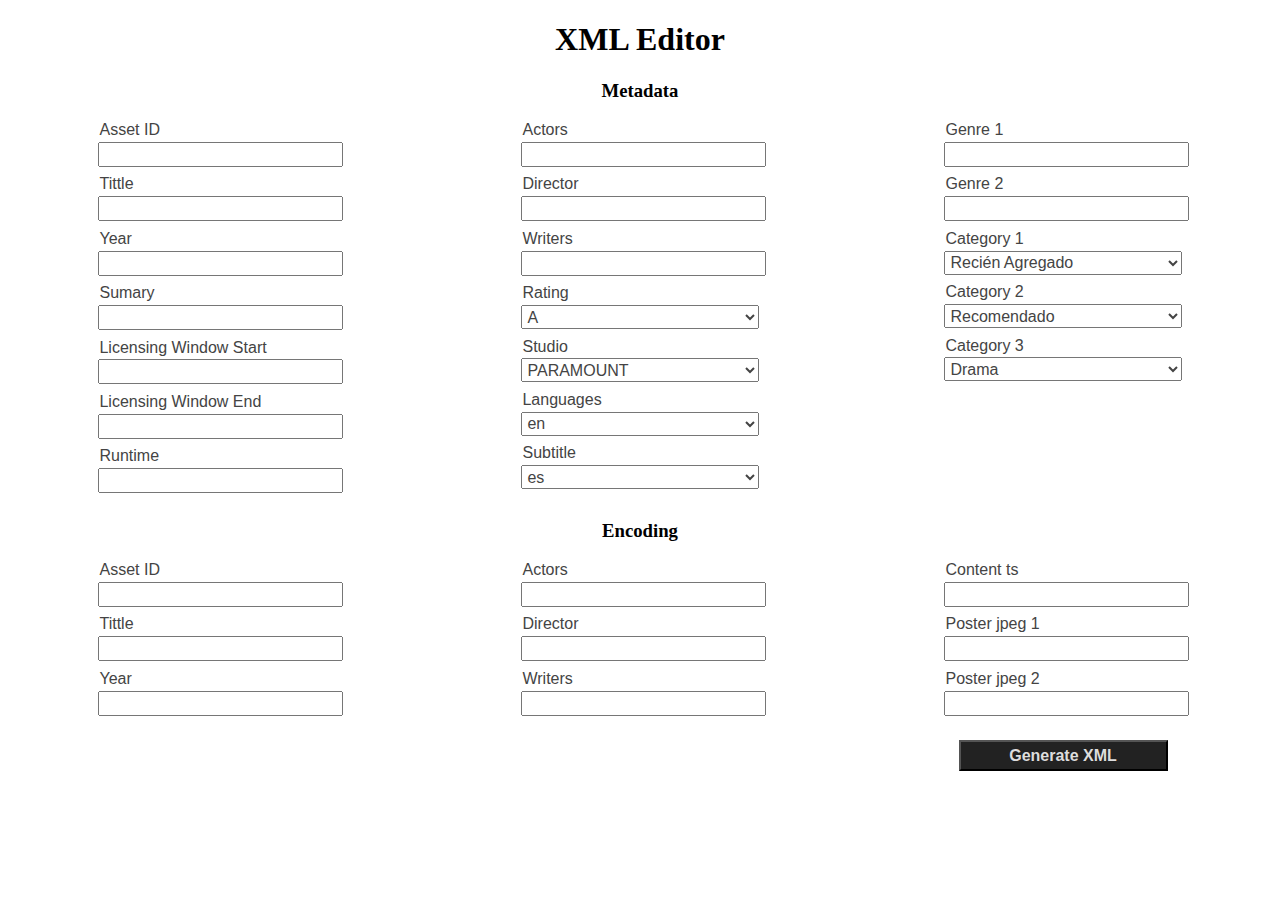
==== index.html @ 109ab4bd "Update and rename xmleditor.html to index.html" ====
<!DOCTYPE html>
<html lang="es">
<head>
    <meta charset="UTF-8">
    <meta http-equiv="X-UA-Compatible" content="IE=edge">
    <meta name="viewport" content="width=device-width, initial-scale=1.0">
    <link rel="stylesheet" href="./xmleditor.css">
    <title>XML Editor</title>
</head>
<body>
    <h1 class="form-h1">XML Editor</h1>
    <h3 class="form-h1">Metadata</h3>
    <div class="wrapper">
        <div class="container">
        <form class="xml-form">
            <span>Asset ID</span>
            <input type="number" id="assetId" required>
            <span>Tittle</span>
            <input type="text" id="title" required>
            <span>Year</span>
            <input type="text" id="year" class="maskyear" required>
            <span>Sumary</span>
            <input type="text" id="summary" required>
            <span>Licensing Window Start</span>
            <input type="text" id="licenseStart" class="maskdate" required>
            <span>Licensing Window End</span>
            <input type="text" id="licenseEnd" class="maskdate" required>
            <span>Runtime</span>
            <input type="text" id="runtime" class="masktime" required>
        </form>
        </div>
        <div class="container">
        <form class="xml-form">
            <span>Actors</span>
            <input type="text" id="actors" required>
            <span>Director</span>
            <input type="text" id="director" required>
            <span>Writers</span>
            <input type="text" id="writers" required>
            <span>Rating</span>
            <select id="rating" required>
                <option value="A">A</option>
                <option value="B">B</option>
                <option value="C">C</option>
                <option value="D">D</option>
            </select>
            <span>Studio</span>
            <select id="studio" required>
                <option value="73">PARAMOUNT</option>
                <option value="02">WARNER</option>
            </select>
            <span>Languages</span>
            <select id="lang" required>
                <option value="en">en</option>
                <option value="es">es</option>
            </select>
            <span>Subtitle</span>
            <select id="subs" required>
                <option value="es">es</option>
                <option value="en">en</option>
            </select>
        </form>
        </div>
        <div class="container">
        <form class="xml-form">
            <span>Genre 1</span>
            <input type="text" id="genre1" required>
            <span>Genre 2</span>
            <input type="text" id="genre2" required>
            <span>Category 1</span>
            <select id="category1" required>
                <option value="Recién Agregado">Recién Agregado</option>
            </select>
            <span>Category 2</span>
            <select id="category2" required>
                <option value="Recomendado">Recomendado</option>
            </select>
            <span>Category 3</span>
            <select id="category3" required>
                <option value="Drama">Drama</option>
                <option value="Suspenso">Suspenso</option>
                <option value="Comedia">Comedia</option>
                <option value="Terror">Terror</option>
            </select>
        </form>
        </div>
    </div>
    <h3 class="form-h1">Encoding</h3>
    <div class="wrapper">
        <div class="container">
        <form class="xml-form">
            <span>Asset ID</span>
            <input type="number" id="assetId" required>
            <span>Tittle</span>
            <input type="text" id="title" required>
            <span>Year</span>
            <input type="text" id="year" class="maskyear" required>
        </form>
        </div>
        <div class="container">
        <form class="xml-form">
            <span>Actors</span>
            <input type="text" id="actors" required>
            <span>Director</span>
            <input type="text" id="director" required>
            <span>Writers</span>
            <input type="text" id="writers" required>
        </form>
        </div>
        <div class="container">
        <form class="xml-form">
            <span>Content ts</span>
            <input type="text" id="content" required>
            <span>Poster jpeg 1</span>
            <input type="text" id="poster1" required>
            <span>Poster jpeg 2</span>
            <input type="text" id="poster2" required>
        </form>
        <button class="xml-button" onclick="downloadFile()">Generate XML</button>
        </div>
    </div>
<script src="./jquery-3.6.0.min.js"></script>
<script src="./jquery.mask.js"></script>
<script src="./xmleditor.js"></script>
</body>
</html>
---- xmleditor.css ----
.form-h1 {
    text-align: center;
}

.wrapper{
    display: grid;
    grid-template-columns: repeat(auto-fit, minmax(360px,1fr));
    grid-gap: 5px;
    padding: 0px 0%;
}

.xml-form label {
    margin-top: 2rem;
    color: red;
}

.xml-form {
    margin-left: auto;
    margin-right: auto;
    width: 57%;
}

.xml-form > * {
    padding: 0.1rem;
    margin: 0.2rem auto 0.5rem;
    width: 100%;
}

.xml-form legend {
    font-size: 1.5rem;
    font-weight: bold;
    text-align: center;
}

.xml-form * {
    font-family: sans-serif;
    font-size: 1rem;
    color: #444;
}

.xml-button {
    padding: 0.3rem;
    margin: 1rem auto;
    margin-left: auto;
    margin-right: auto;
    text-align: center;
    display: block;
    width: 50%;
    font-size: 1rem;
    font-weight: bold;
    cursor: pointer;
    background-color: #222;
    color: #ddd;
}
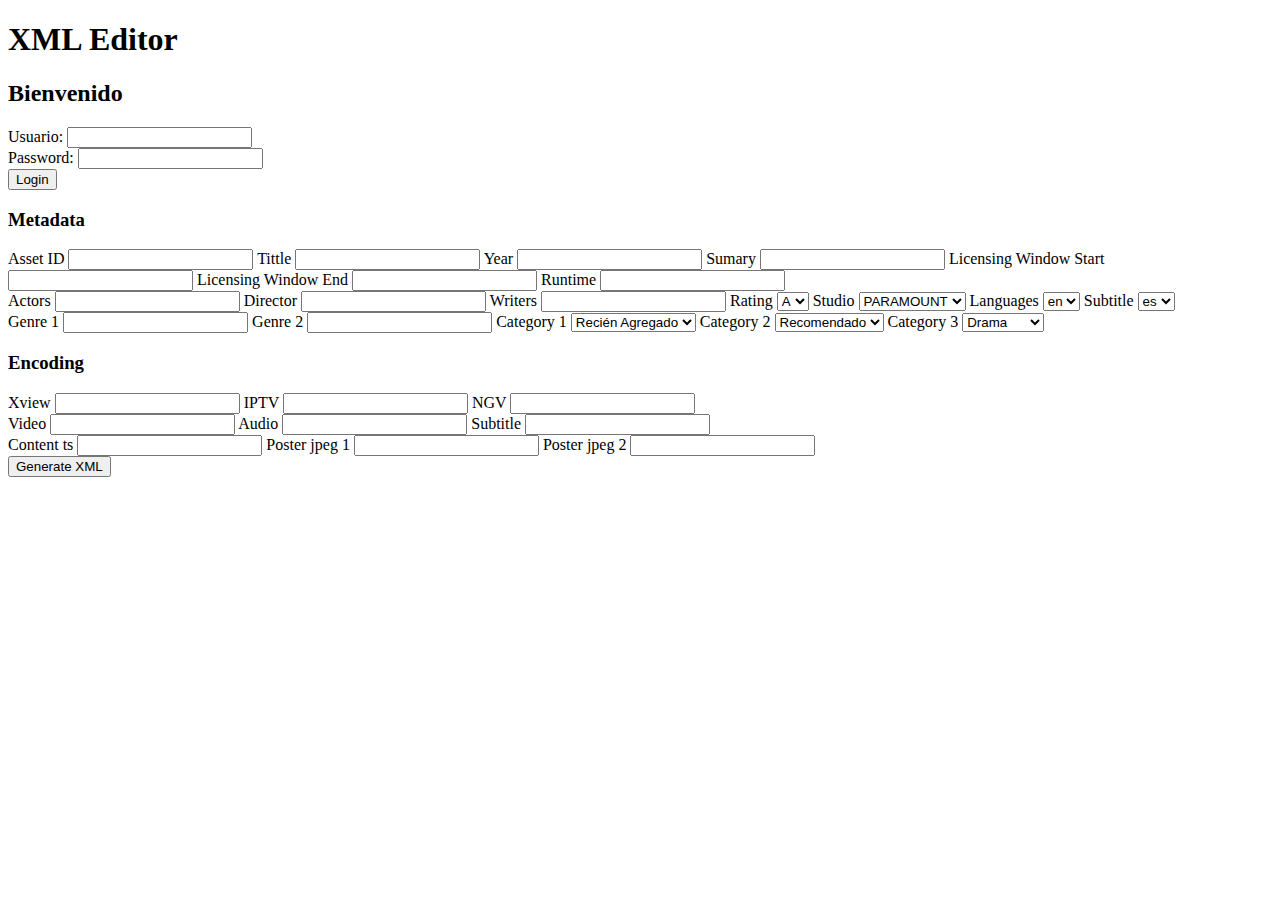
==== commit 8874acab: "Update index.html" ====
--- a/index.html
+++ b/index.html
@@ -4,13 +4,29 @@
     <meta charset="UTF-8">
     <meta http-equiv="X-UA-Compatible" content="IE=edge">
     <meta name="viewport" content="width=device-width, initial-scale=1.0">
-    <link rel="stylesheet" href="./xmleditor.css">
+    <link rel="stylesheet" href="../css/xmleditor.css">
     <title>XML Editor</title>
 </head>
 <body>
     <h1 class="form-h1">XML Editor</h1>
-    <h3 class="form-h1">Metadata</h3>
-    <div class="wrapper">
+    <div id="login0" class="contenedor">
+        <h2>Bienvenido</h2>
+        <form id="forma">
+            <div class="elemento">
+                <label for="usuario">Usuario:</label>
+                <input type="text" id="usuario" name="usuario" required/>
+            </div>
+            <div class="elemento">
+                <label for="password">Password:</label>
+                <input type="password" id="password" name="password" required/>
+            </div>
+        </form>
+        <div class="elemento">
+            <button class="xml-login" onclick="loginApp()">Login</button>
+        </div>
+    </div>
+    <h3 id="login1" class="form-h1 hide">Metadata</h3>
+    <div id="login2" class="wrapper hide">
         <div class="container">
         <form class="xml-form">
             <span>Asset ID</span>
@@ -85,26 +101,26 @@
         </form>
         </div>
     </div>
-    <h3 class="form-h1">Encoding</h3>
-    <div class="wrapper">
+    <h3 id="login3" class="form-h1 hide">Encoding</h3>
+    <div id="login4" class="wrapper hide">
         <div class="container">
         <form class="xml-form">
-            <span>Asset ID</span>
-            <input type="number" id="assetId" required>
-            <span>Tittle</span>
-            <input type="text" id="title" required>
-            <span>Year</span>
-            <input type="text" id="year" class="maskyear" required>
+            <span>Xview</span>
+            <input type="text" id="enc1" required>
+            <span>IPTV</span>
+            <input type="text" id="enc2" required>
+            <span>NGV</span>
+            <input type="text" id="enc3" required>
         </form>
         </div>
         <div class="container">
         <form class="xml-form">
-            <span>Actors</span>
-            <input type="text" id="actors" required>
-            <span>Director</span>
-            <input type="text" id="director" required>
-            <span>Writers</span>
-            <input type="text" id="writers" required>
+            <span>Video</span>
+            <input type="text" id="encoding1" required>
+            <span>Audio</span>
+            <input type="text" id="encoding2" required>
+            <span>Subtitle</span>
+            <input type="text" id="encoding3" required>
         </form>
         </div>
         <div class="container">
@@ -119,8 +135,8 @@
         <button class="xml-button" onclick="downloadFile()">Generate XML</button>
         </div>
     </div>
-<script src="./jquery-3.6.0.min.js"></script>
-<script src="./jquery.mask.js"></script>
-<script src="./xmleditor.js"></script>
+<script src="../js/module/jquery-3.6.0.min.js"></script>
+<script src="../js/module/jquery.mask.js"></script>
+<script src="../js/xmleditor.js"></script>
 </body>
 </html>
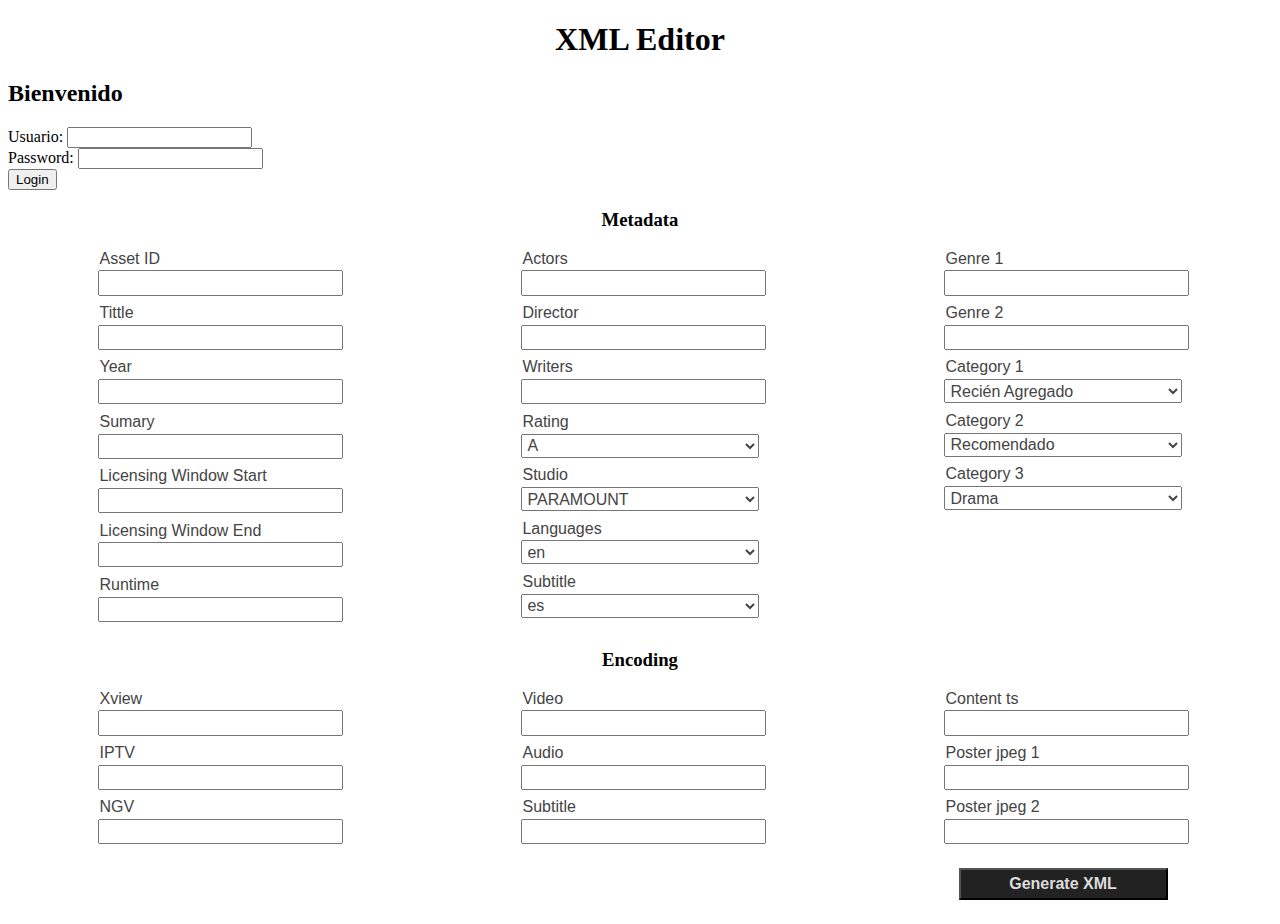
==== commit f7d7d156: "Update index.html" ====
--- a/index.html
+++ b/index.html
@@ -4,7 +4,7 @@
     <meta charset="UTF-8">
     <meta http-equiv="X-UA-Compatible" content="IE=edge">
     <meta name="viewport" content="width=device-width, initial-scale=1.0">
-    <link rel="stylesheet" href="../css/xmleditor.css">
+    <link rel="stylesheet" href="./xmleditor.css">
     <title>XML Editor</title>
 </head>
 <body>
@@ -135,8 +135,8 @@
         <button class="xml-button" onclick="downloadFile()">Generate XML</button>
         </div>
     </div>
-<script src="../js/module/jquery-3.6.0.min.js"></script>
-<script src="../js/module/jquery.mask.js"></script>
-<script src="../js/xmleditor.js"></script>
+<script src="./jquery-3.6.0.min.js"></script>
+<script src="./jquery.mask.js"></script>
+<script src="./xmleditor.js"></script>
 </body>
 </html>
--- a/xmleditor.css
+++ b/xmleditor.css
@@ -0,0 +1,54 @@
+.form-h1 {
+    text-align: center;
+}
+
+.wrapper{
+    display: grid;
+    grid-template-columns: repeat(auto-fit, minmax(360px,1fr));
+    grid-gap: 5px;
+    padding: 0px 0%;
+}
+
+.xml-form label {
+    margin-top: 2rem;
+    color: red;
+}
+
+.xml-form {
+    margin-left: auto;
+    margin-right: auto;
+    width: 57%;
+}
+
+.xml-form > * {
+    padding: 0.1rem;
+    margin: 0.2rem auto 0.5rem;
+    width: 100%;
+}
+
+.xml-form legend {
+    font-size: 1.5rem;
+    font-weight: bold;
+    text-align: center;
+}
+
+.xml-form * {
+    font-family: sans-serif;
+    font-size: 1rem;
+    color: #444;
+}
+
+.xml-button {
+    padding: 0.3rem;
+    margin: 1rem auto;
+    margin-left: auto;
+    margin-right: auto;
+    text-align: center;
+    display: block;
+    width: 50%;
+    font-size: 1rem;
+    font-weight: bold;
+    cursor: pointer;
+    background-color: #222;
+    color: #ddd;
+}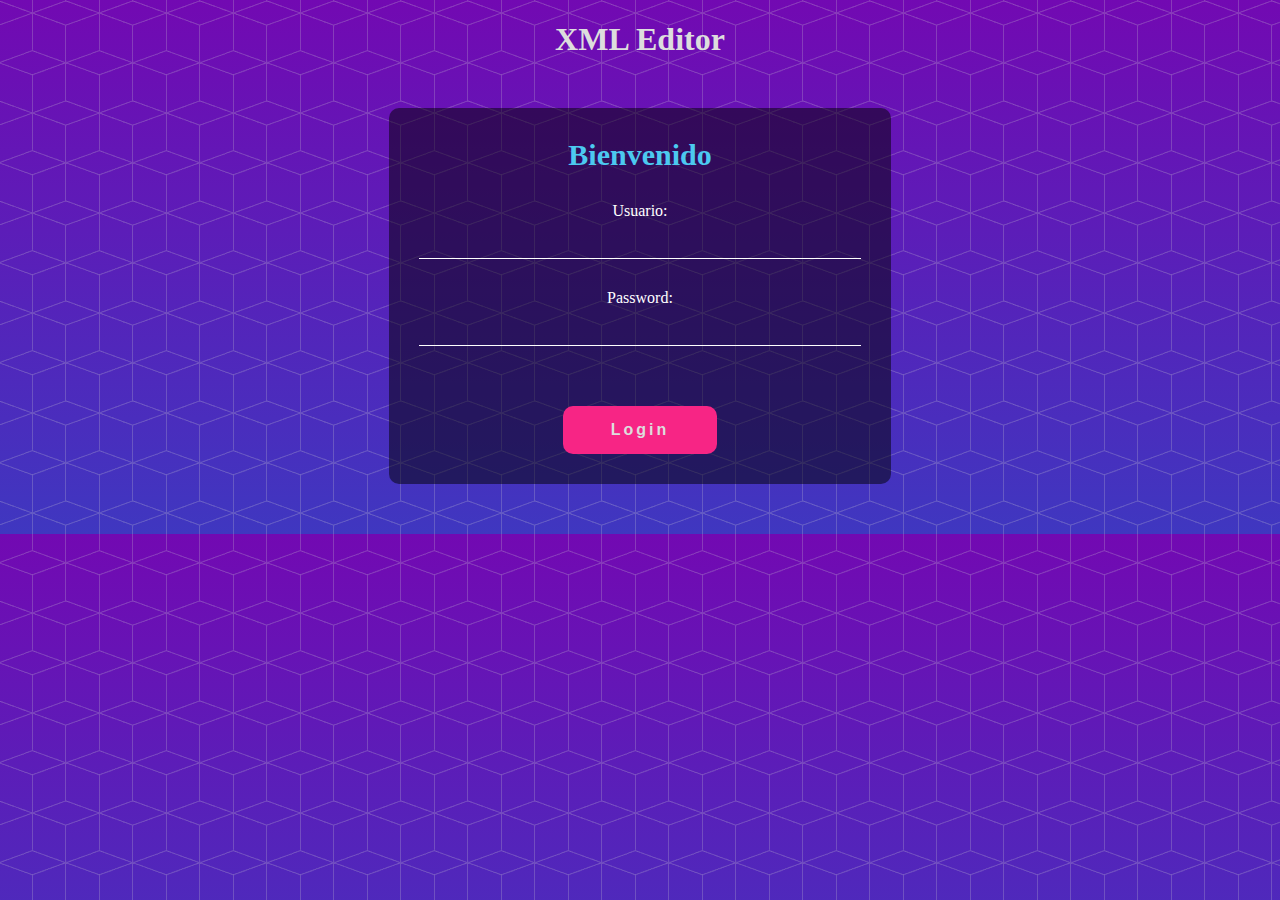
==== commit 10062377: "Update index.html" ====
--- a/index.html
+++ b/index.html
@@ -3,7 +3,7 @@
 <head>
     <meta charset="UTF-8">
     <meta http-equiv="X-UA-Compatible" content="IE=edge">
-    <meta name="viewport" content="width=device-width, initial-scale=1.0">
+    <meta name='viewport' content='width=device-width, initial-scale=1.0, maximum-scale=1.0, user-scalable=0' >
     <link rel="stylesheet" href="./xmleditor.css">
     <title>XML Editor</title>
 </head>
--- a/xmleditor.css
+++ b/xmleditor.css
@@ -1,23 +1,127 @@
+body {
+    background: url(fondo.png), linear-gradient(#7209b2, #3f37c0)
+}
+
 .form-h1 {
     text-align: center;
+    color: #ddd;
+}
+
+.contenedor{
+    margin: 50px auto;
+    width: 35%;
+    padding: 30px;
+    background: rgba(0, 0, 0, 0.5);
+    border-radius: 10px;
+}
+
+@media screen and (max-width: 900px){
+    .contenedor{
+        width: 70%;
+    }
+}
+
+.contenedor h2 {
+    margin: 0 0 30px;
+    padding: 0;
+    font-size: 30px;
+    color: #4cc9f0;
+    text-align: center;
+
+}
+
+.contenedor .elemento label {
+    color:#fff;
+}
+
+.contenedor .elemento input {
+    width: 100%;
+    padding: 10px 0;
+    color: #fff;
+    background: transparent;
+    border: none;
+    border-bottom: 1px solid #fff;
+    margin-bottom: 30px;
+    text-align: center;
+    font-size: 1rem;
+}
+
+.contenedor .elemento {
+  text-align: center;
+}
+
+.contenedor .elemento button {
+    background-color: #f72585;
+    width: 35%;
+    border: none;
+    letter-spacing: 3px;
+    font-size: 1rem;
+    font-weight: bold;
+    color: #ddd;
+    cursor: pointer;
+    padding: 15px;
+    margin-top: 30px;
+    border-radius: 10px;
 }
 
 .wrapper{
     display: grid;
-    grid-template-columns: repeat(auto-fit, minmax(360px,1fr));
+    grid-template-columns: repeat(auto-fit, minmax(320px, 1fr));
     grid-gap: 5px;
     padding: 0px 0%;
-}
-
-.xml-form label {
-    margin-top: 2rem;
-    color: red;
 }
 
 .xml-form {
     margin-left: auto;
     margin-right: auto;
     width: 57%;
+}
+
+@media screen and (max-width: 900px){
+    .wrapper{
+        grid-template-columns: repeat(auto-fit, minmax(70%, 1fr));
+        padding: 0px 3%;
+    }
+
+    .xml-form {
+        width: 80%;
+    }
+}
+
+.container {
+    margin: 0px auto;
+    padding: 30px;
+    background: rgba(0, 0, 0, 0.5);
+    border-radius: 10px;
+}
+
+.xml-form span {
+    margin-top: 2rem;
+    color: #ddd;
+}
+
+.xml-form input {
+    width: 100%;
+    padding: 0.2rem 0;
+    color: #fff;
+    background: transparent;
+    border: none;
+    border-bottom: 1px solid #fff;
+    border-right: 1px solid #fff;
+    margin-bottom: 1rem;
+    font-size: 1rem;
+}
+
+.xml-form select {
+    width: 100%;
+    padding: 0.2rem 0;
+    color: #fff;
+    background: transparent;
+    border: none;
+    border-bottom: 1px solid #fff;
+    border-right: 1px solid #fff;
+    margin-bottom: 1rem;
+    font-size: 1rem;
 }
 
 .xml-form > * {
@@ -39,7 +143,7 @@
 }
 
 .xml-button {
-    padding: 0.3rem;
+    padding: 0.5rem;
     margin: 1rem auto;
     margin-left: auto;
     margin-right: auto;
@@ -49,6 +153,12 @@
     font-size: 1rem;
     font-weight: bold;
     cursor: pointer;
-    background-color: #222;
+    background-color: #4cc9f0;
     color: #ddd;
-}+    border: none;
+    border-radius: 10px;
+}
+
+.hide {
+    display: none;
+}
